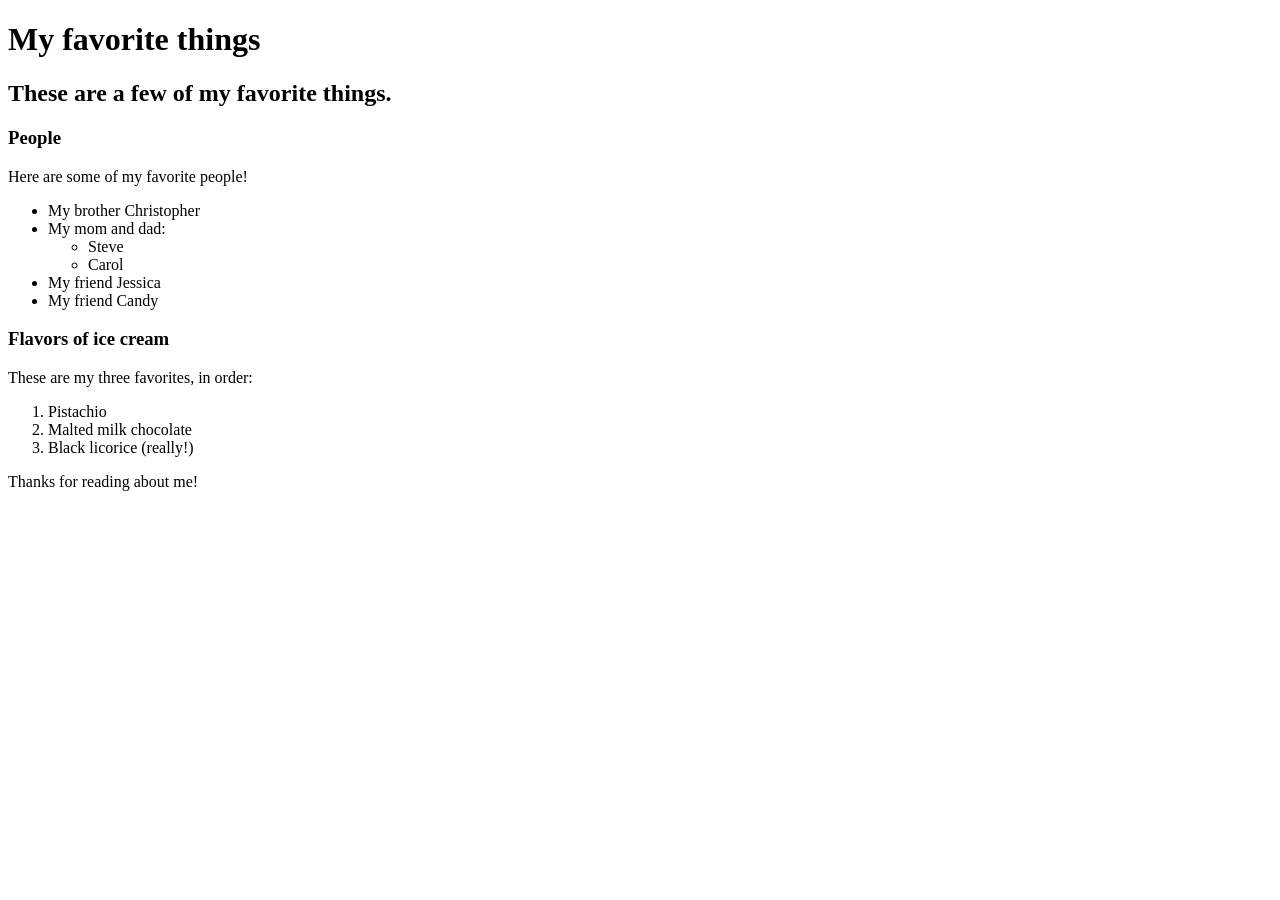
==== index.html @ ee139158 "change name to index" ====
<!DOCTYPE html>
<html>
 <head>
    <title>Blakes least favorite things</title>
 </head>
 <body>
   <h1>My favorite things</h1>
       <h2>These are a few of my favorite things.</h2>
       <h3>People</h3>
       <p>Here are some of my favorite people!</p>

       <ul>
         <li>My brother Christopher</li>
         <li>My mom and dad:
           <ul>
             <li>Steve</li>
             <li>Carol</li>
           </ul>
         </li>
         <li>My friend Jessica</li>
         <li>My friend Candy</li>
       </ul>

       <h3>Flavors of ice cream</h3>
       <p>These are my three favorites, in order:</p>

       <ol>
         <li>Pistachio</li>
         <li>Malted milk chocolate</li>
         <li>Black licorice (really!)</li>
       </ol>

       <p>Thanks for reading about me!</p>
 </body>
</html>
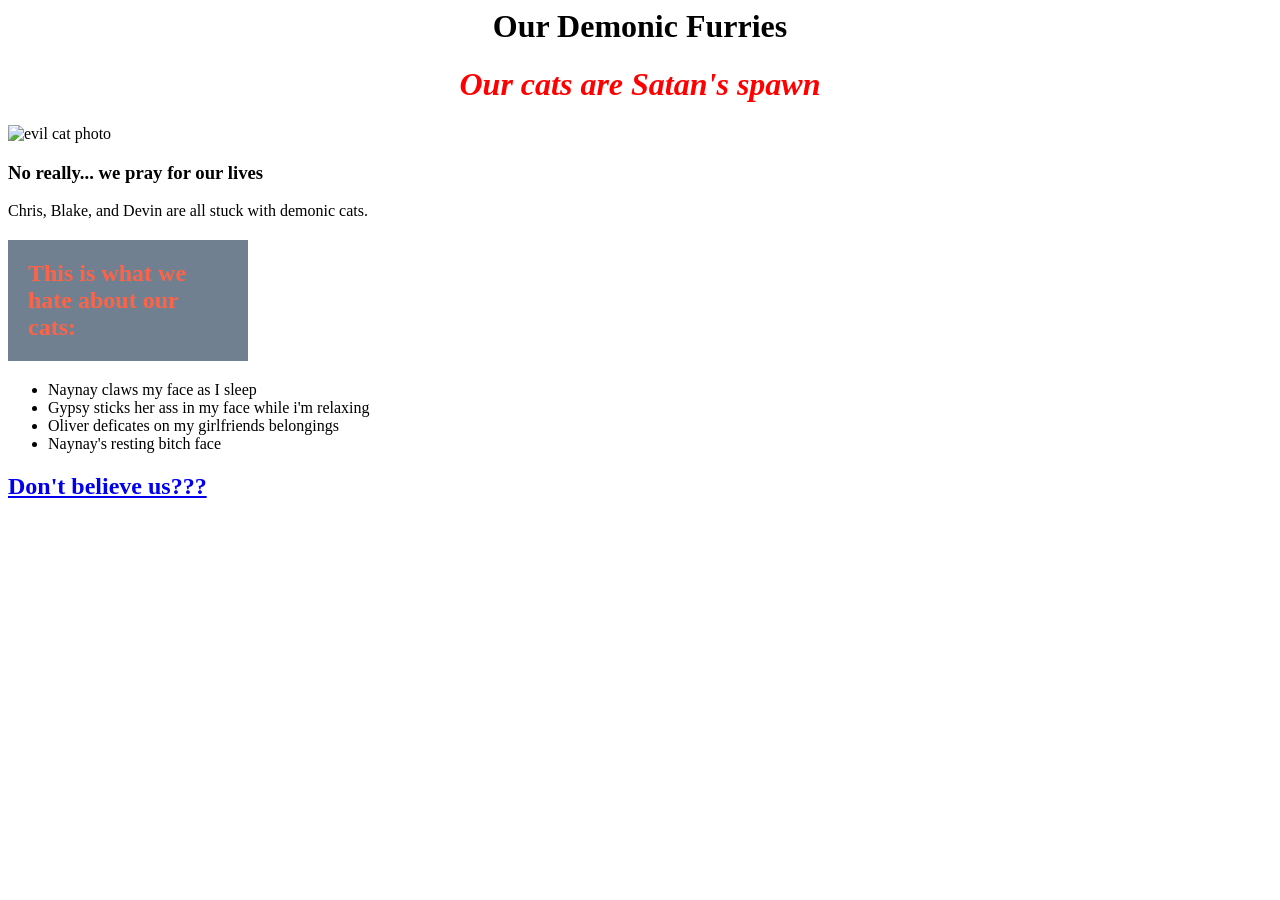
==== commit 5938f5ea: "Correct name change ti undex" ====
--- a/index.html
+++ b/index.html
@@ -1,35 +1,26 @@
-<!DOCTYPE html>
+<!doctype>
 <html>
- <head>
-    <title>Blakes least favorite things</title>
- </head>
- <body>
-   <h1>My favorite things</h1>
-       <h2>These are a few of my favorite things.</h2>
-       <h3>People</h3>
-       <p>Here are some of my favorite people!</p>
+  <head>
+    <title>Our Demonic Furries</title>
+  </head>
 
-       <ul>
-         <li>My brother Christopher</li>
-         <li>My mom and dad:
-           <ul>
-             <li>Steve</li>
-             <li>Carol</li>
-           </ul>
-         </li>
-         <li>My friend Jessica</li>
-         <li>My friend Candy</li>
-       </ul>
+  <body>
+    <h1 style="text-align:center;">Our Demonic Furries</h1>
+    <h1 style="color:red; text-align:center; font-style:oblique;">Our cats are <em>Satan's</em> spawn</h1>
+    <img src="https://image.shutterstock.com/image-photo/evil-cat-mouth-open-meows-260nw-133694441.jpg"  alt="evil cat photo" style="text-align:center;">
+    <h3> No really... we pray for our lives</h3>
+    <p> Chris, Blake, and Devin are all stuck with demonic cats.</p>
 
-       <h3>Flavors of ice cream</h3>
-       <p>These are my three favorites, in order:</p>
+    <h2 style="background-color:slategrey; color:tomato; width:200px; padding:20px; float:inherit;">This is what we hate about our cats:</h2>
 
-       <ol>
-         <li>Pistachio</li>
-         <li>Malted milk chocolate</li>
-         <li>Black licorice (really!)</li>
-       </ol>
+    <ul>
+      <li>Naynay claws my face as I sleep</li>
+      <li>Gypsy sticks her ass in my face while i'm relaxing</li>
+      <li>Oliver deficates on my girlfriends belongings</li>
+      <li>Naynay's resting bitch face</li>
+    </ul>
 
-       <p>Thanks for reading about me!</p>
- </body>
+    <h2><a href="https://www.youtube.com/watch?v=oTzYwYhhTBI">Don't believe us???</a></h2>
+
+  </body>
 </html>
